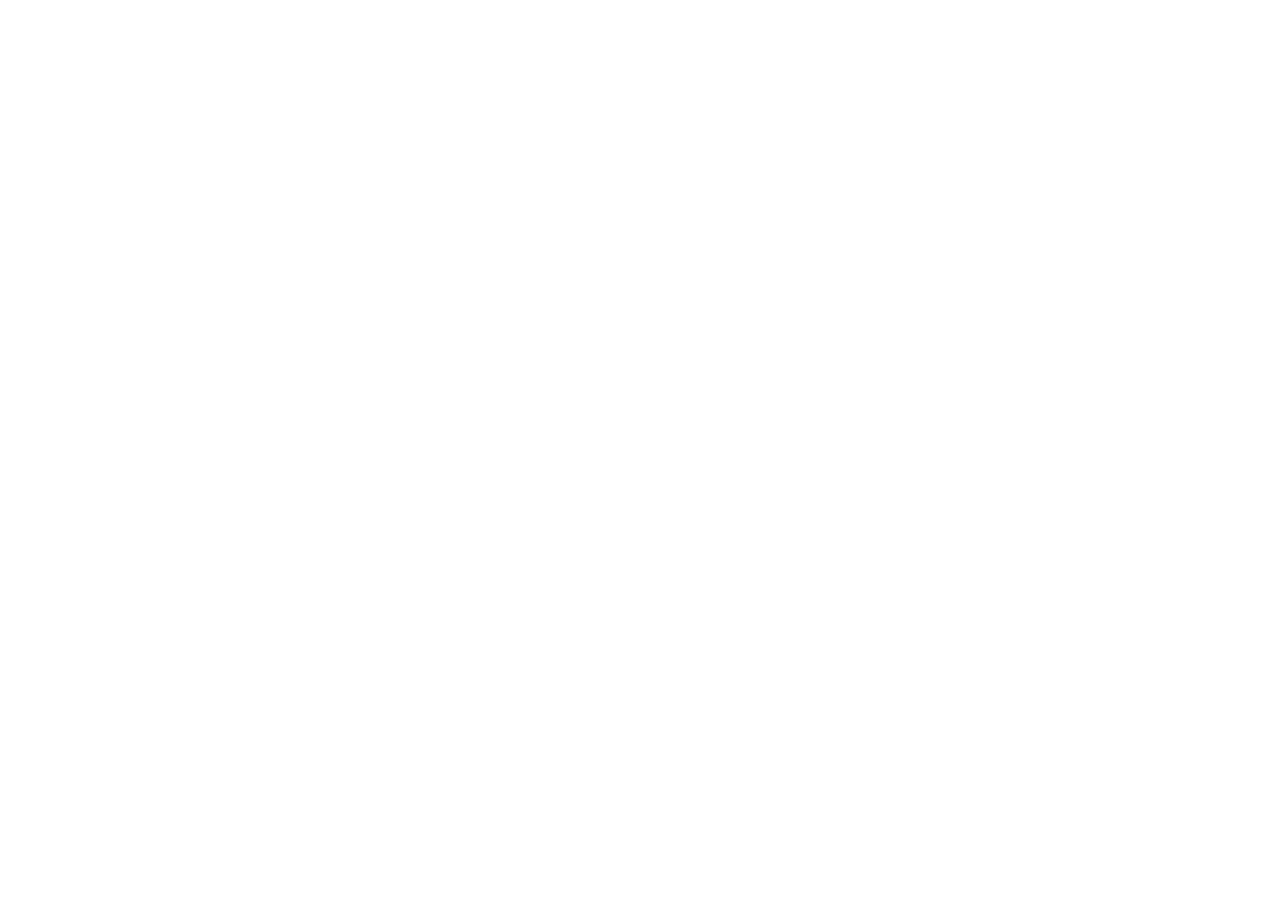
==== index.html @ fd04f55e "new files" ====
<!DOCTYPE html>
<html lang="en">
<head>

    <link rel="shortcut icon" href="icon/star.svg" type="image/x-icon">
    <link rel="stylesheet" href="style.css">


    <meta charset="UTF-8">
    <meta http-equiv="X-UA-Compatible" content="IE=edge">
    <meta name="viewport" content="width=device-width, initial-scale=1.0">
    <title>Document</title>
</head>
<body>
    <header>

    </header>
    <main>

    </main>
    <footer>
        
    </footer>
</body>
</html>
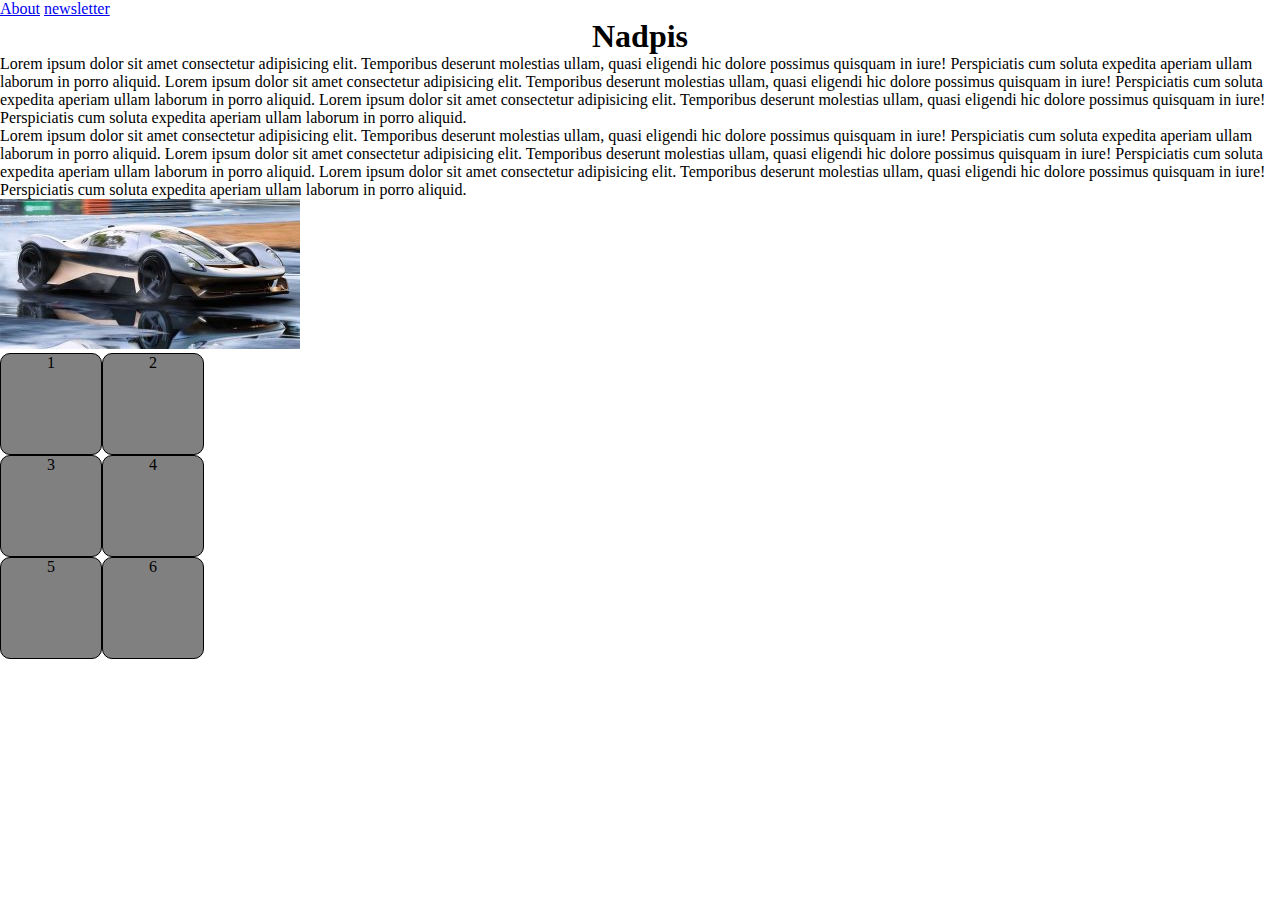
==== commit 166edf8a: "img favicon" ====
--- a/index.html
+++ b/index.html
@@ -9,17 +9,47 @@
     <meta charset="UTF-8">
     <meta http-equiv="X-UA-Compatible" content="IE=edge">
     <meta name="viewport" content="width=device-width, initial-scale=1.0">
-    <title>Document</title>
+    <title>Title</title>
 </head>
 <body>
     <header>
-
+        <nav class="menu">
+            <a href="#">About</a>
+            <a href="#">newsletter</a>
+        </nav>
+        <h1 class="title">Nadpis</h1>
     </header>
     <main>
-
+        <div class="conteiner">
+            <div class="prvni">
+                <p>
+                    Lorem ipsum dolor sit amet consectetur adipisicing elit. Temporibus deserunt molestias ullam, quasi eligendi hic dolore possimus quisquam in iure! Perspiciatis cum soluta expedita aperiam ullam laborum in porro aliquid.
+                    Lorem ipsum dolor sit amet consectetur adipisicing elit. Temporibus deserunt molestias ullam, quasi eligendi hic dolore possimus quisquam in iure! Perspiciatis cum soluta expedita aperiam ullam laborum in porro aliquid.
+                    Lorem ipsum dolor sit amet consectetur adipisicing elit. Temporibus deserunt molestias ullam, quasi eligendi hic dolore possimus quisquam in iure! Perspiciatis cum soluta expedita aperiam ullam laborum in porro aliquid.
+                </p>
+            </div>
+            <div class="druhy">
+                <p>
+                    Lorem ipsum dolor sit amet consectetur adipisicing elit. Temporibus deserunt molestias ullam, quasi eligendi hic dolore possimus quisquam in iure! Perspiciatis cum soluta expedita aperiam ullam laborum in porro aliquid.
+                    Lorem ipsum dolor sit amet consectetur adipisicing elit. Temporibus deserunt molestias ullam, quasi eligendi hic dolore possimus quisquam in iure! Perspiciatis cum soluta expedita aperiam ullam laborum in porro aliquid.
+                    Lorem ipsum dolor sit amet consectetur adipisicing elit. Temporibus deserunt molestias ullam, quasi eligendi hic dolore possimus quisquam in iure! Perspiciatis cum soluta expedita aperiam ullam laborum in porro aliquid.
+                </p>
+            </div>
+            <div class="img">
+                <img src="img/car.jpg" alt="car">
+            </div>
+            <div class="grid">
+                <div class="cterec">1</div>
+                <div class="cterec">2</div>
+                <div class="cterec">3</div>
+                <div class="cterec">4</div>
+                <div class="cterec">5</div>
+                <div class="cterec">6</div>
+            </div>
+        </div>
     </main>
     <footer>
-        
+
     </footer>
 </body>
 </html>--- a/style.css
+++ b/style.css
@@ -0,0 +1,22 @@
+*{
+    margin: 0;
+    padding: 0;
+}
+
+.title{
+    text-align: center;
+}
+
+.grid{
+    display: grid;
+    grid-template-columns: auto auto;
+    justify-content: flex-start;
+    text-align: center;
+}
+.cterec{
+    height: 100px;
+    width: 100px;
+    border: solid 1px black;
+    border-radius: 10px;
+    background-color: gray;
+}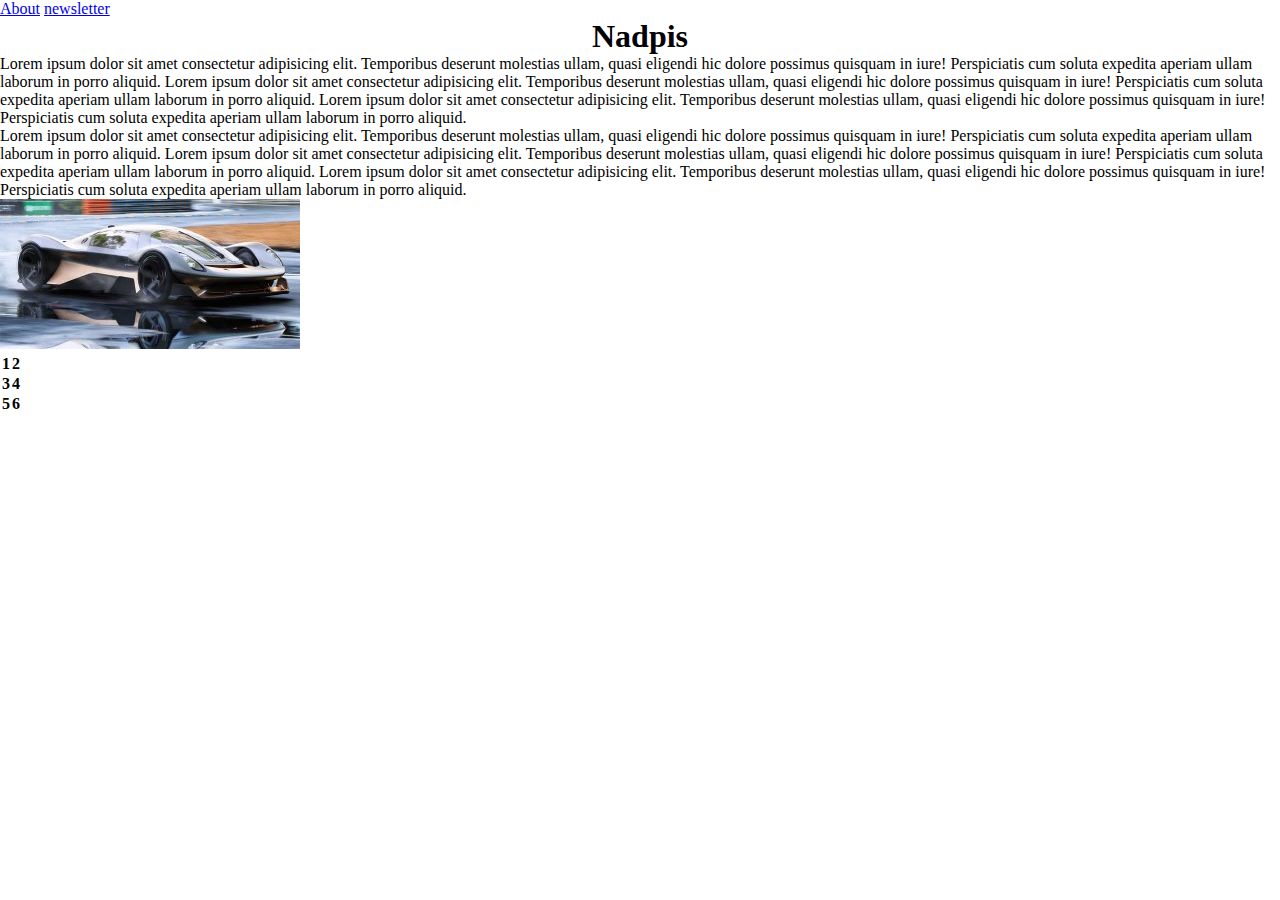
==== commit fc334c6e: "about and newsletter" ====
--- a/index.html
+++ b/index.html
@@ -14,8 +14,8 @@
 <body>
     <header>
         <nav class="menu">
-            <a href="#">About</a>
-            <a href="#">newsletter</a>
+            <a href="aboutUs.html">About</a>
+            <a href="newsletter.html">newsletter</a>
         </nav>
         <h1 class="title">Nadpis</h1>
     </header>
@@ -38,14 +38,20 @@
             <div class="img">
                 <img src="img/car.jpg" alt="car">
             </div>
-            <div class="grid">
-                <div class="cterec">1</div>
-                <div class="cterec">2</div>
-                <div class="cterec">3</div>
-                <div class="cterec">4</div>
-                <div class="cterec">5</div>
-                <div class="cterec">6</div>
-            </div>
+            <table>
+                <tr>
+                    <th>1</th>
+                    <th>2</th>
+                </tr>
+                <tr>
+                    <th>3</th>
+                    <th>4</th>
+                </tr>
+                <tr>
+                    <th>5</th>
+                    <th>6</th>
+                </tr>
+            </table>
         </div>
     </main>
     <footer>
--- a/style.css
+++ b/style.css
@@ -7,13 +7,19 @@
     text-align: center;
 }
 
-.grid{
-    display: grid;
-    grid-template-columns: auto auto;
-    justify-content: flex-start;
+.nNadpis{
     text-align: center;
 }
-.cterec{
+
+.flex{
+    display: flex;
+    flex-direction: row;
+    flex-wrap: wrap;
+    column-gap: 10px;
+    justify-content: center;
+}
+.ctverec{
+    margin: 20px;
     height: 100px;
     width: 100px;
     border: solid 1px black;
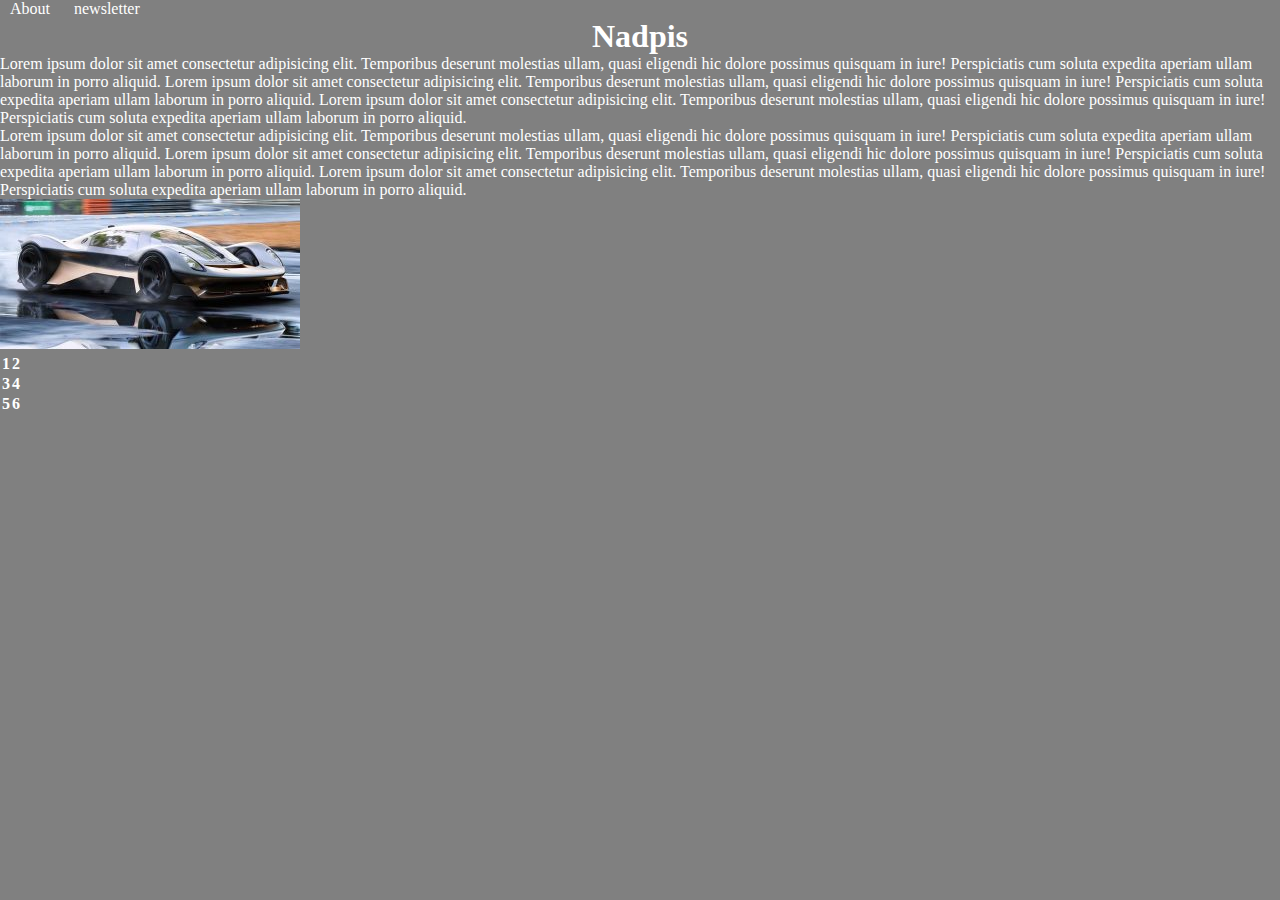
==== commit 4c54aba7: "nav pozadi" ====
--- a/index.html
+++ b/index.html
@@ -11,7 +11,7 @@
     <meta name="viewport" content="width=device-width, initial-scale=1.0">
     <title>Title</title>
 </head>
-<body>
+<body class="index">
     <header>
         <nav class="menu">
             <a href="aboutUs.html">About</a>
--- a/style.css
+++ b/style.css
@@ -1,6 +1,32 @@
 *{
     margin: 0;
     padding: 0;
+}
+
+.index{
+    background-color: gray;
+    color: white;
+}
+
+.news{
+    background-color: black;
+    color: white;
+}
+
+.about{
+    background-color: violet;
+    color: white;
+}
+
+.menu a{
+    text-decoration: none;
+    cursor: pointer;
+    color: white;
+    margin: 10px;
+}
+.menu a:hover{
+    background-color: white;
+    color: black;
 }
 
 .title{
@@ -8,6 +34,10 @@
 }
 
 .nNadpis{
+    text-align: center;
+}
+
+.aNadpis{
     text-align: center;
 }
 
@@ -22,7 +52,59 @@
     margin: 20px;
     height: 100px;
     width: 100px;
-    border: solid 1px black;
+    border: solid 2px white;
     border-radius: 10px;
     background-color: gray;
+}
+
+.grid{
+    display: grid;
+    grid-template-columns: auto auto auto;
+    justify-content: center;
+    row-gap: 50px;
+    column-gap: 50px;
+    margin: 15px;
+}
+
+.polozka-1{
+    height: 100px;
+    width: 100px;
+    background-color: gray;
+    border-radius: 15px;
+    border: solid 2px black;
+}
+.polozka-2{
+    height: 100px;
+    width: 100px;
+    background-color: yellow;
+    border-radius: 15px;
+    border: solid 2px black;
+}
+.polozka-3{
+    height: 100px;
+    width: 100px;
+    background-color: blue;
+    border-radius: 15px;
+    border: solid 2px black;
+}
+.polozka-4{
+    height: 100px;
+    width: 100px;
+    background-color: brown;
+    border-radius: 15px;
+    border: solid 2px black;
+}
+.polozka-5{
+    height: 100px;
+    width: 100px;
+    background-color: crimson;
+    border-radius: 15px;
+    border: solid 2px black;
+}
+.polozka-6{
+    height: 100px;
+    width: 100px;
+    background-color: darkcyan;
+    border-radius: 15px;
+    border: solid 2px black;
 }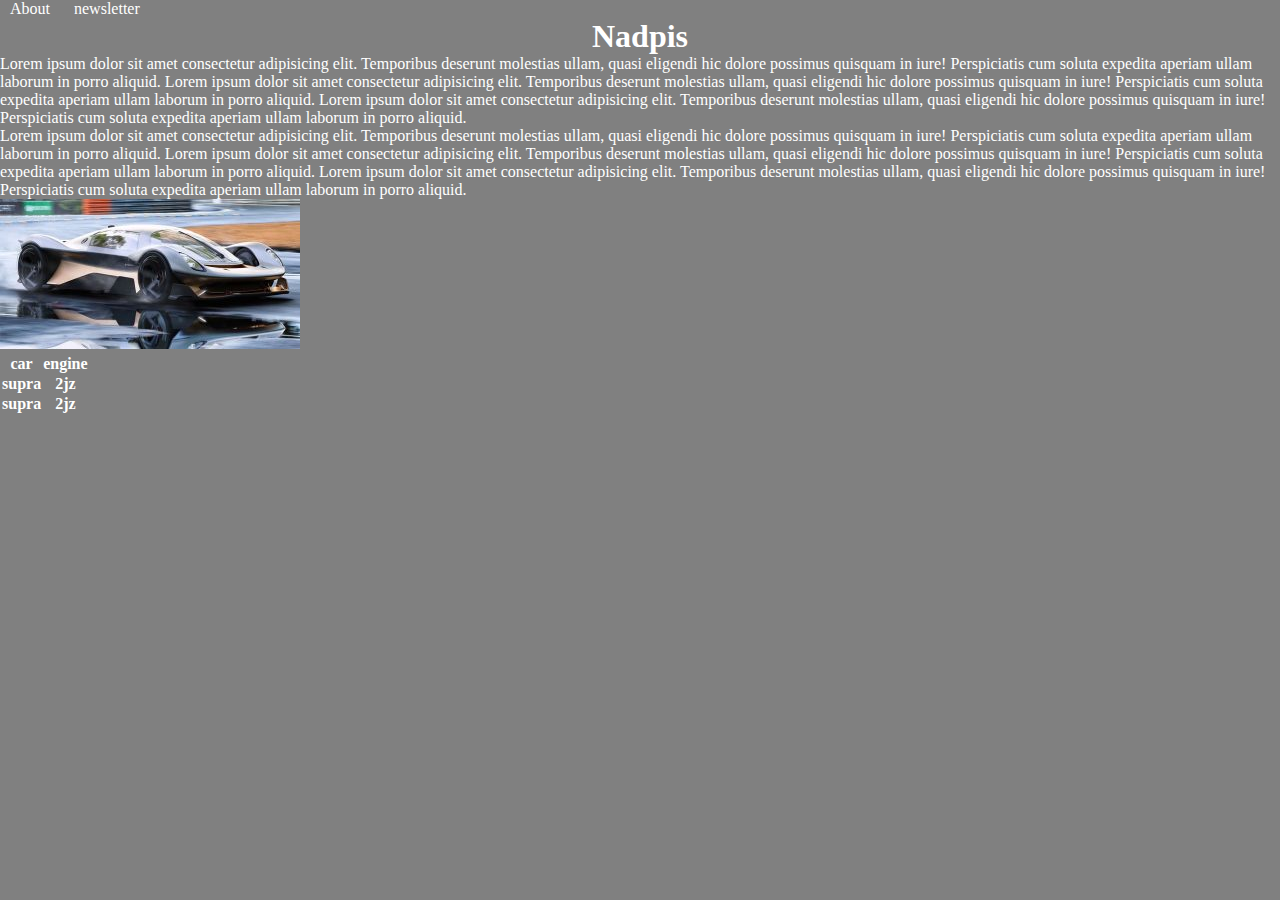
==== commit 81e97261: "dodelavky" ====
--- a/index.html
+++ b/index.html
@@ -40,16 +40,16 @@
             </div>
             <table>
                 <tr>
-                    <th>1</th>
-                    <th>2</th>
+                    <th>car</th>
+                    <th>engine</th>
                 </tr>
                 <tr>
-                    <th>3</th>
-                    <th>4</th>
+                    <th>supra</th>
+                    <th>2jz</th>
                 </tr>
                 <tr>
-                    <th>5</th>
-                    <th>6</th>
+                    <th>supra</th>
+                    <th>2jz</th>
                 </tr>
             </table>
         </div>
--- a/style.css
+++ b/style.css
@@ -76,7 +76,7 @@
 .polozka-2{
     height: 100px;
     width: 100px;
-    background-color: yellow;
+    background-color: chocolate;
     border-radius: 15px;
     border: solid 2px black;
 }
@@ -107,4 +107,9 @@
     background-color: darkcyan;
     border-radius: 15px;
     border: solid 2px black;
+}
+
+.text{
+    text-align: center;
+    margin: 5px;
 }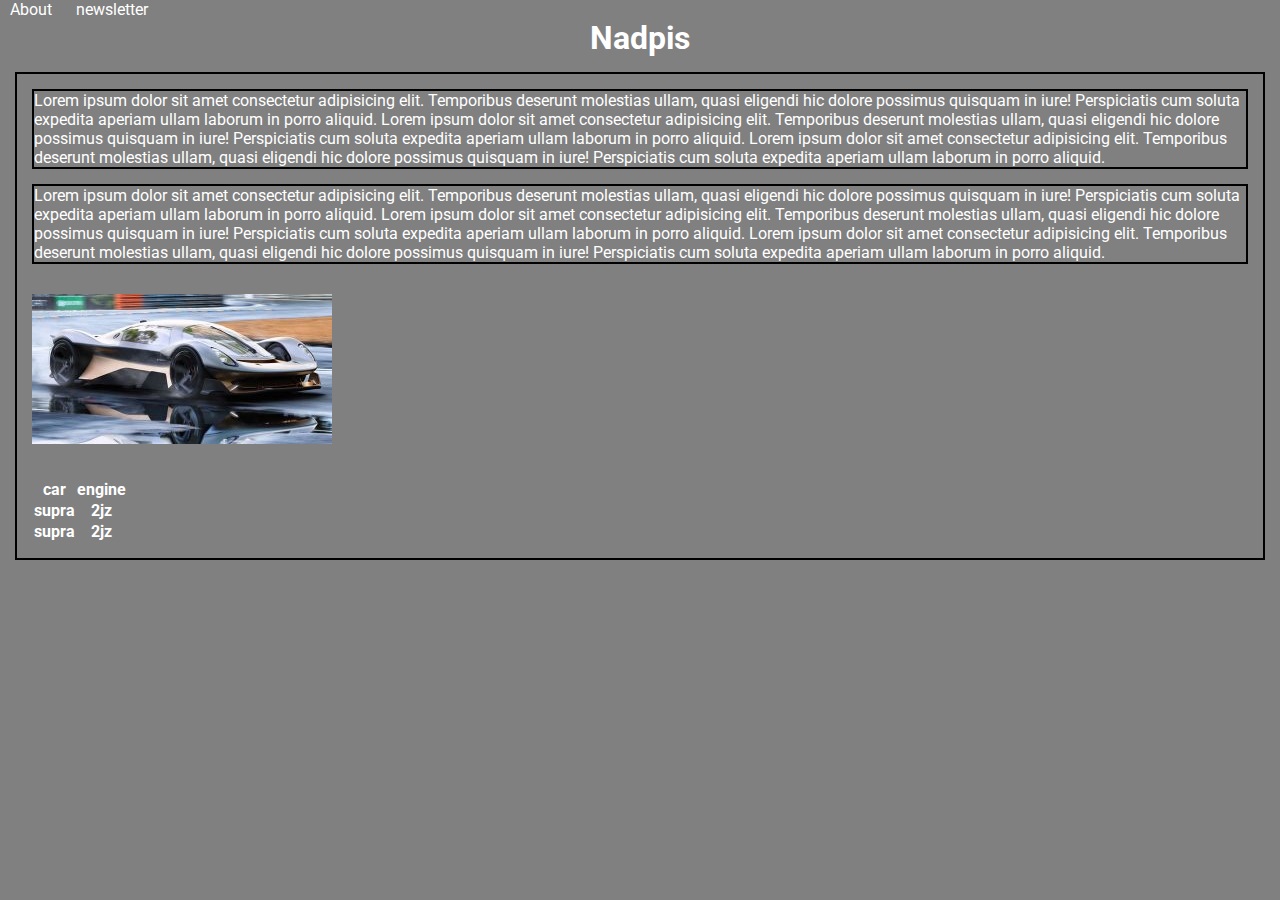
==== commit 18e6c936: "dodelavky css" ====
--- a/index.html
+++ b/index.html
@@ -5,6 +5,9 @@
     <link rel="shortcut icon" href="icon/star.svg" type="image/x-icon">
     <link rel="stylesheet" href="style.css">
 
+    <link rel="preconnect" href="https://fonts.googleapis.com">
+    <link rel="preconnect" href="https://fonts.gstatic.com" crossorigin>
+    <link href="https://fonts.googleapis.com/css2?family=Roboto:wght@300&display=swap" rel="stylesheet">
 
     <meta charset="UTF-8">
     <meta http-equiv="X-UA-Compatible" content="IE=edge">
@@ -35,7 +38,7 @@
                     Lorem ipsum dolor sit amet consectetur adipisicing elit. Temporibus deserunt molestias ullam, quasi eligendi hic dolore possimus quisquam in iure! Perspiciatis cum soluta expedita aperiam ullam laborum in porro aliquid.
                 </p>
             </div>
-            <div class="img">
+            <div class="obr">
                 <img src="img/car.jpg" alt="car">
             </div>
             <table>
@@ -54,8 +57,5 @@
             </table>
         </div>
     </main>
-    <footer>
-
-    </footer>
 </body>
 </html>--- a/style.css
+++ b/style.css
@@ -6,16 +6,19 @@
 .index{
     background-color: gray;
     color: white;
+    font-family: 'Roboto', sans-serif;
 }
 
 .news{
     background-color: black;
     color: white;
+    font-family: 'Oswald', sans-serif;
 }
 
 .about{
-    background-color: violet;
+    background-color: darksalmon;
     color: white;
+    font-family: 'Silkscreen', cursive;
 }
 
 .menu a{
@@ -27,6 +30,28 @@
 .menu a:hover{
     background-color: white;
     color: black;
+}
+
+.conteiner{
+    border: solid 2px black;
+    margin: 15px;
+}
+
+.conteiner .prvni{
+    border: solid 2px black;
+    margin: 15px;
+}
+.conteiner .druhy{
+    border: solid 2px black;
+    margin: 15px;
+}
+
+img{   
+    margin: 15px;
+}
+
+table{
+    margin: 15px;
 }
 
 .title{
@@ -47,11 +72,12 @@
     flex-wrap: wrap;
     column-gap: 10px;
     justify-content: center;
+    margin: 15px;
 }
 .ctverec{
     margin: 20px;
-    height: 100px;
-    width: 100px;
+    height: 150px;
+    width: 150px;
     border: solid 2px white;
     border-radius: 10px;
     background-color: gray;
@@ -67,43 +93,43 @@
 }
 
 .polozka-1{
-    height: 100px;
-    width: 100px;
+    height: 300px;
+    width: 300px;
     background-color: gray;
     border-radius: 15px;
     border: solid 2px black;
 }
 .polozka-2{
-    height: 100px;
-    width: 100px;
+    height: 300px;
+    width: 300px;
     background-color: chocolate;
     border-radius: 15px;
     border: solid 2px black;
 }
 .polozka-3{
-    height: 100px;
-    width: 100px;
+    height: 300px;
+    width: 300px;
     background-color: blue;
     border-radius: 15px;
     border: solid 2px black;
 }
 .polozka-4{
-    height: 100px;
-    width: 100px;
+    height: 300px;
+    width: 300px;
     background-color: brown;
     border-radius: 15px;
     border: solid 2px black;
 }
 .polozka-5{
-    height: 100px;
-    width: 100px;
+    height: 300px;
+    width: 300px;
     background-color: crimson;
     border-radius: 15px;
     border: solid 2px black;
 }
 .polozka-6{
-    height: 100px;
-    width: 100px;
+    height: 300px;
+    width: 300px;
     background-color: darkcyan;
     border-radius: 15px;
     border: solid 2px black;
